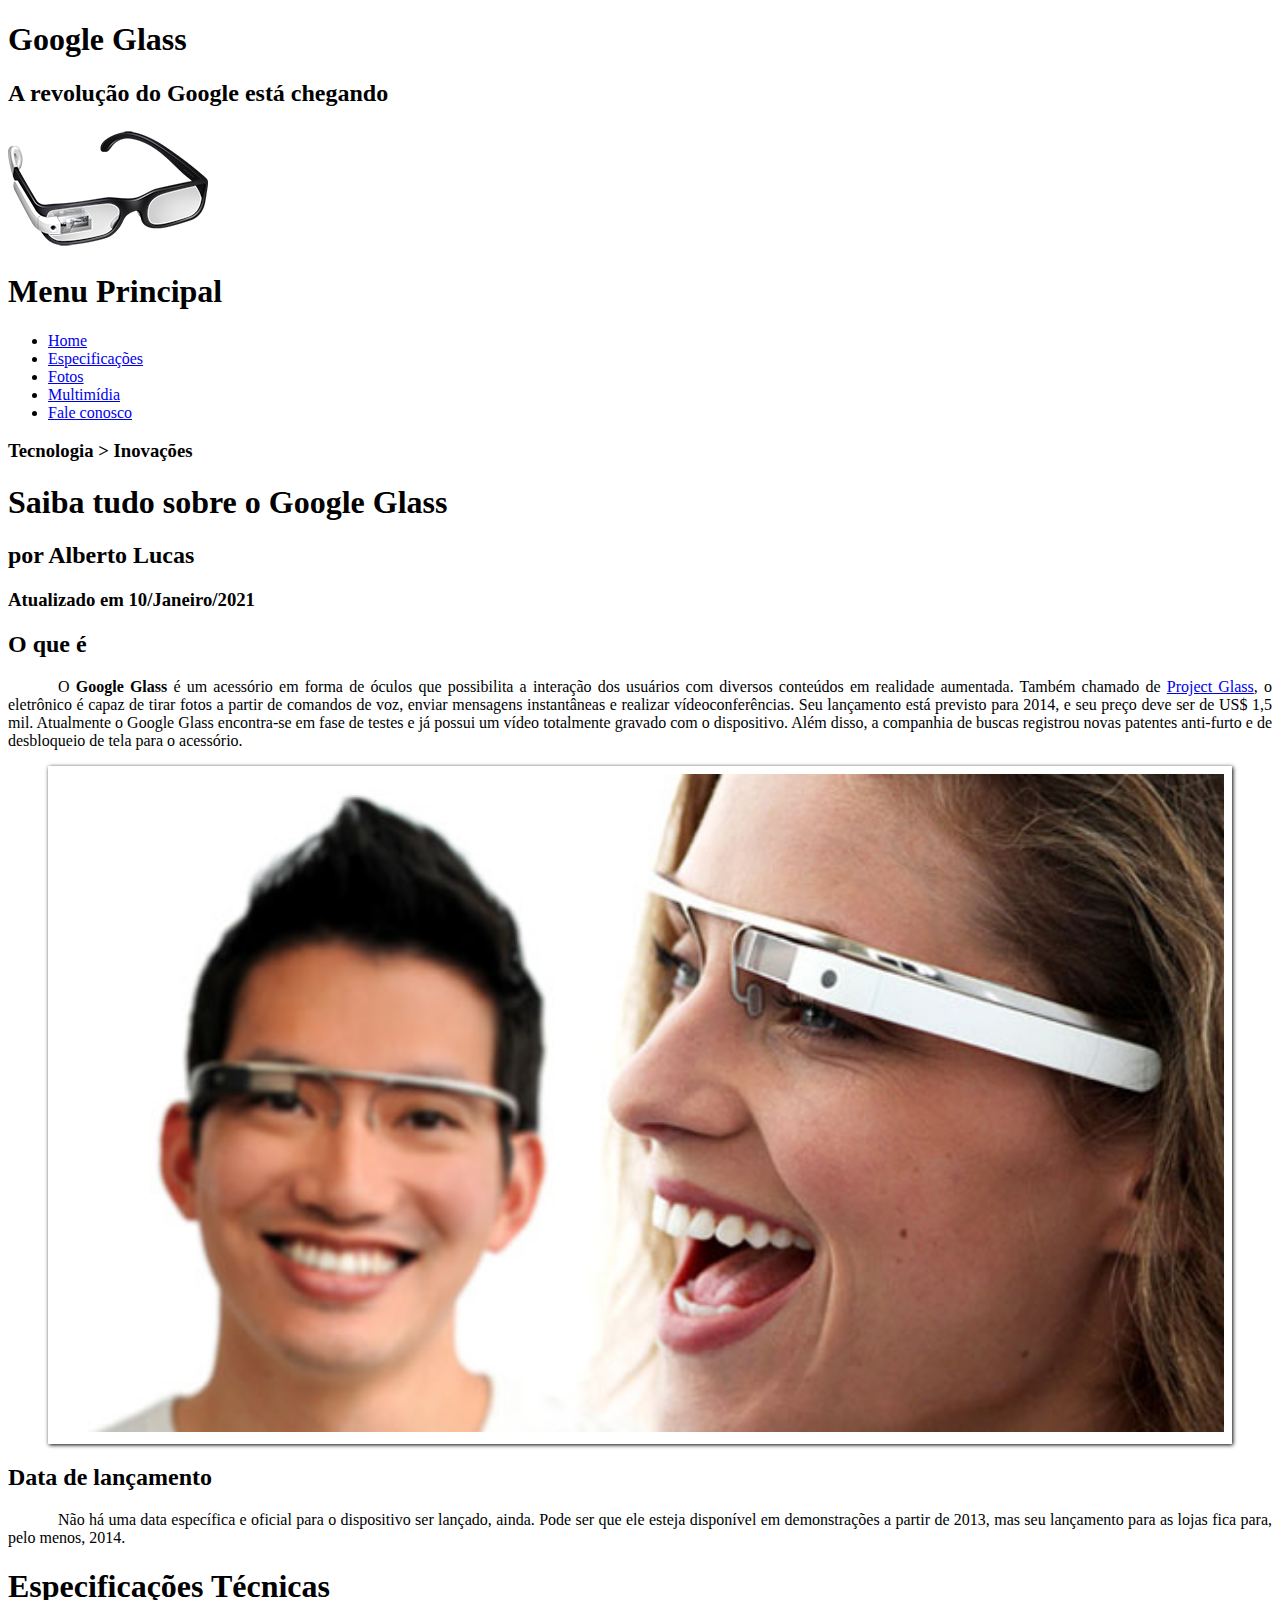
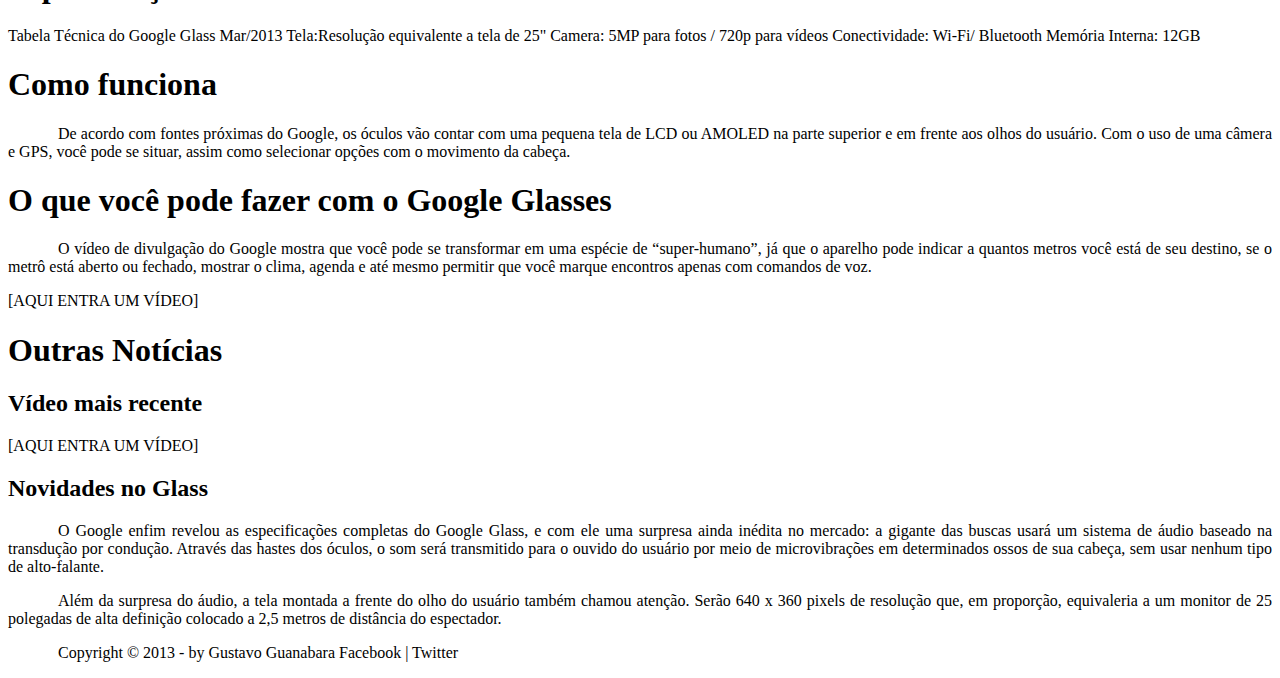
==== Aula05/p1/projeto-glass-html5/index.html @ 163ddc51 "Adicionando referencia externa" ====
<!DOCTYPE html>
<html lang="pt-br">
<head>
    <meta charset="UTF-8">
    <title>Tudo sobre o Google Glass</title>
    <link rel="stylesheet" type="text/css" href="_css/estilo.css">
</head>
<body>
<div id="interface">
<header id="cabecalho">
    <hgroup>
        <h1>Google Glass</h1>
        <h2>A revolução do Google está chegando</h2>
    </hgroup>
    
    <img src="_imagens/glass-oculos-preto-peq.png" alt="Google glass pequeno">
    
    <nav>
        <h1>Menu Principal</h1>
        <ul type="disc">
            <li><a href="index.html">Home</a></li>
            <li><a href="specs.html">Especificações</a></li>
            <li><a href="fotos.html">Fotos</a></li>
            <li><a href="multimidia.html">Multimídia</a></li>
            <li><a href="fale-conosco.html">Fale conosco</a></li>
        </ul>
    </nav>  
</header>
<hgroup>
    
    <h3> Tecnologia > Inovações</h3>
    <h1>Saiba tudo sobre o Google Glass</h1>
    <h2> por Alberto Lucas</h2>
    <h3>Atualizado em 10/Janeiro/2021</h3>
</hgroup>
    

<h2>O que é</h2>
<p> O <b> Google Glass</b> é um acessório em forma de óculos que possibilita a interação dos usuários com diversos conteúdos em realidade aumentada. Também chamado de <a href="https://www.google.com/glass/start/" target="_blank">Project Glass</a>, o eletrônico é capaz de tirar fotos a partir de comandos de voz, enviar mensagens instantâneas e realizar vídeo&shy;con&shy;ferên&shy;cias. Seu lançamento está previsto para 2014, e seu preço deve ser de US$ 1,5 mil. Atualmente o Google Glass encontra-se em fase de testes e já possui um vídeo totalmente gravado com o dispositivo. Além disso, a companhia de buscas registrou novas patentes anti-furto e de desbloqueio de tela para o acessório.</p>

<figure class="foto-legenda">
    <img src="_imagens/glass-quadro-homem-mulher.jpg" alt="Quadro com homem e mulher">
    <figcaption>
        <h3>Google Glass</h3>
        <p>Uma nova maneira de ver o mundo.</p>
    </figcaption>
</figure>

<h2>Data de lançamento</h2>
<p> Não há uma data específica e oficial para o dispositivo ser lançado, ainda. Pode ser que ele esteja disponível em demonstrações a partir de 2013, mas seu lançamento para as lojas fica para, pelo menos, 2014.</p>

<h1>Especificações Técnicas</h1>
Tabela Técnica do Google Glass Mar/2013

Tela:Resolução equivalente a tela de 25"
Camera: 5MP para fotos / 720p para vídeos
Conectividade: Wi-Fi/ Bluetooth
Memória Interna: 12GB

<h1>Como funciona</h1>
<p> De acordo com fontes próximas do Google, os óculos vão contar com uma pequena tela de LCD ou AMOLED na parte superior e em frente aos olhos do usuário. Com o uso de uma câmera e GPS, você pode se situar, assim como selecionar opções com o movimento da cabeça.</p>

<h1>O que você pode fazer com o Google Glasses</h1>
<p> O vídeo de divulgação do Google mostra que você pode se transformar em uma espécie de “super-<wbr/>humano”, já que o aparelho pode indicar a quantos metros você está de seu destino, se o metrô está aberto ou fechado, mostrar o clima, agenda e até mesmo permitir que você marque encontros apenas com comandos de voz.</p>

[AQUI ENTRA UM VÍDEO]

<h1>Outras Notícias</h1>
<h2>Vídeo mais recente</h2>

[AQUI ENTRA UM VÍDEO]

<h2>Novidades no Glass</h2>
<p> O Google enfim revelou as especificações completas do Google Glass, e com ele uma surpresa ainda inédita no mercado: a gigante das buscas usará um sistema de áudio baseado na transdução por condução. Através das hastes dos óculos, o som será transmitido para o ouvido do usuário por meio de microvibrações em determinados ossos de sua cabeça, sem usar nenhum tipo de alto-falante.</p>

<p> Além da surpresa do áudio, a tela montada a frente do olho do usuário também chamou atenção. Serão 640 x 360 pixels de resolução que, em proporção, equivaleria a um monitor de 25 polegadas de alta definição colocado a 2,5 metros de distância do espectador.</p>

<p> Copyright &copy; 2013 - by Gustavo Guanabara
Facebook | Twitter</p>
</div> 
</body>
</html>
---- Aula05/p1/projeto-glass-html5/_css/estilo.css ----
@charset "UTF-8";
body{
    background-color: white;
    color: rgba(0, 0, 0, 1);
}
p{
    text-align: justify;
    text-indent: 50px;
}

/*Formatação de imagens com legendas*/

figure.foto-legenda {
    position: relative;
    border: 8px solid white;
    box-shadow: 1px 1px 4px black;
}
figure.foto-legenda img {
    width: 100%;
    height: 100%;
}

figure.foto-legenda figcaption {
    opacity: 0;
    position: absolute;
    top: 0px;
    background-color: rgba(0, 0, 0,.4);
    color: white;
    width: 100%;
    height: 100%;
    padding: 10px;
    box-sizing: border-box;
    transition: opacity .6s;
}

figure.foto-legenda:hover figcaption {
    opacity: 1;
}
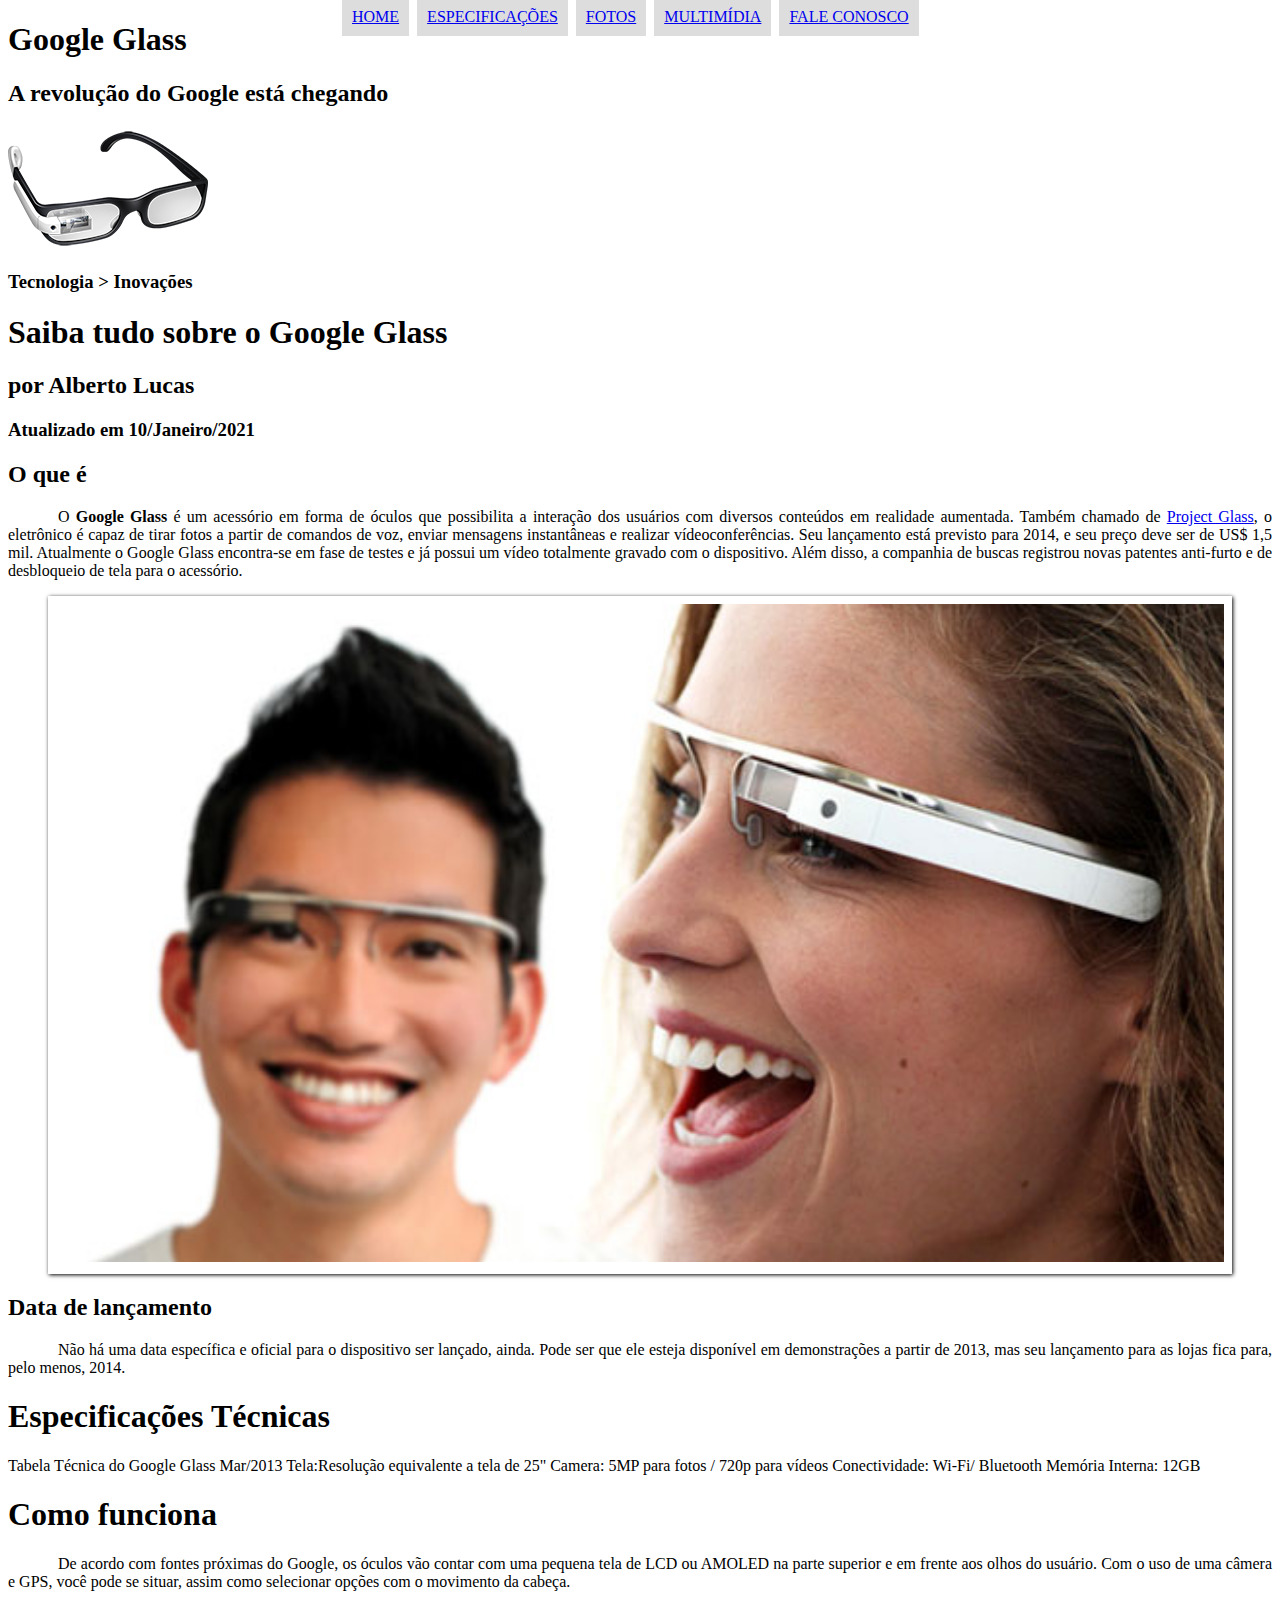
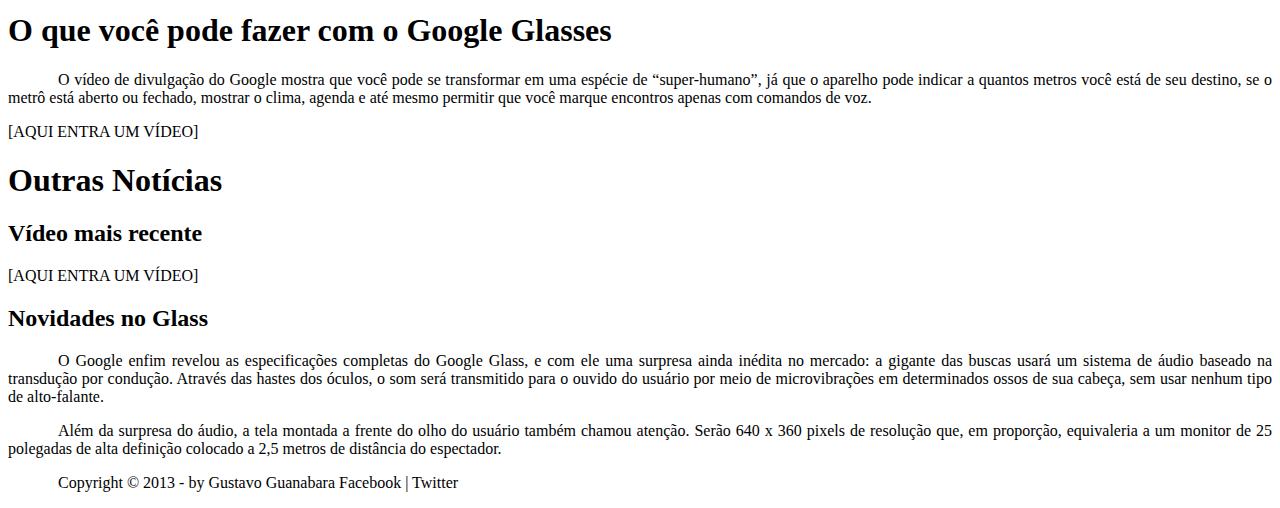
==== commit a963d696: "Melhorando posicionamento do menu" ====
--- a/Aula05/p1/projeto-glass-html5/index.html
+++ b/Aula05/p1/projeto-glass-html5/index.html
@@ -3,7 +3,7 @@
 <head>
     <meta charset="UTF-8">
     <title>Tudo sobre o Google Glass</title>
-    <link rel="stylesheet" type="text/css" href="_css/estilo.css">
+    <link rel="stylesheet" href="_css/estilo.css">
 </head>
 <body>
 <div id="interface">
@@ -15,7 +15,7 @@
     
     <img src="_imagens/glass-oculos-preto-peq.png" alt="Google glass pequeno">
     
-    <nav>
+    <nav id="menu">
         <h1>Menu Principal</h1>
         <ul type="disc">
             <li><a href="index.html">Home</a></li>
--- a/Aula05/p1/projeto-glass-html5/_css/estilo.css
+++ b/Aula05/p1/projeto-glass-html5/_css/estilo.css
@@ -37,3 +37,26 @@
     opacity: 1;
 }
 
+/*Formatação do Menu*/
+
+nav#menu {
+    display: block;
+}
+
+nav#menu ul {
+    list-style: none;
+    text-transform: uppercase;
+    position: absolute;
+    top: -20px;
+    left: 300px;
+}
+nav#menu li {
+    display: inline-block;
+    background-color: #dddddd;
+    padding: 10px;
+    margin: 2px;
+}
+
+nav#menu h1 {
+    display: none;
+}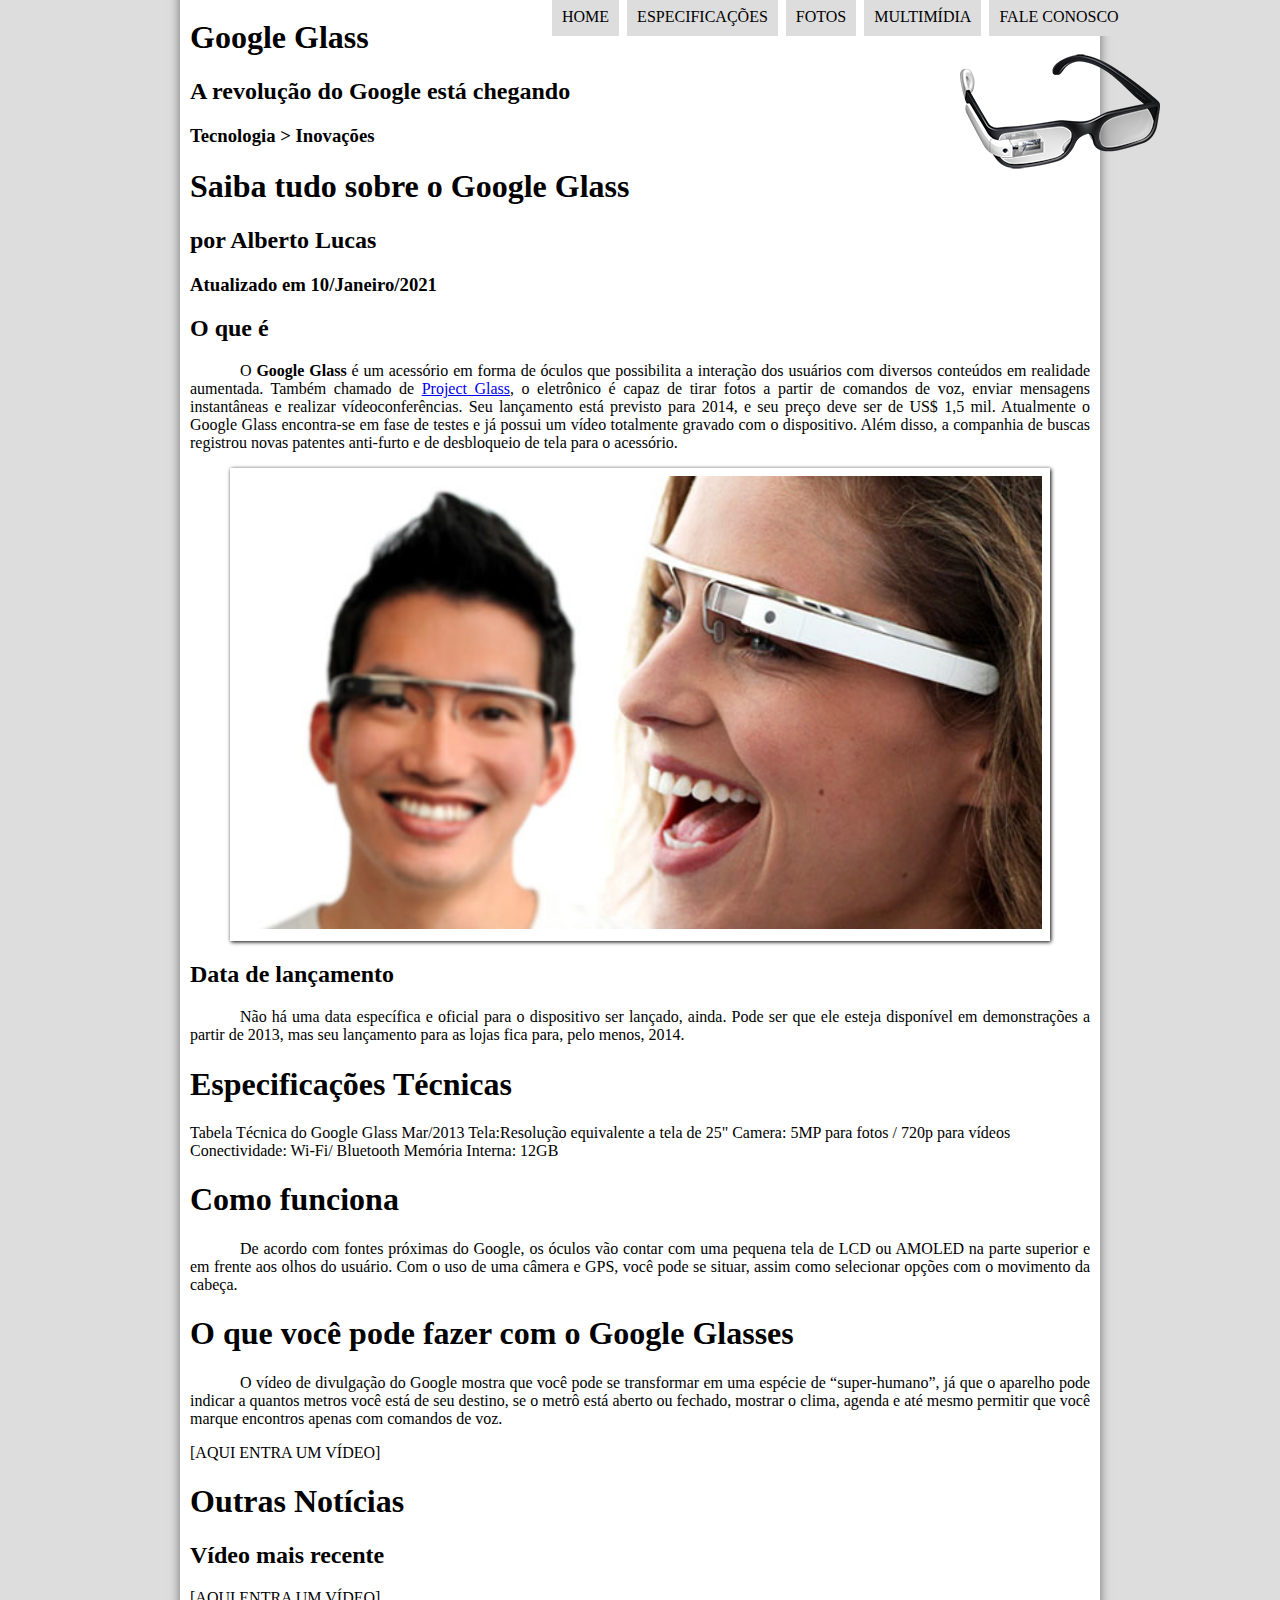
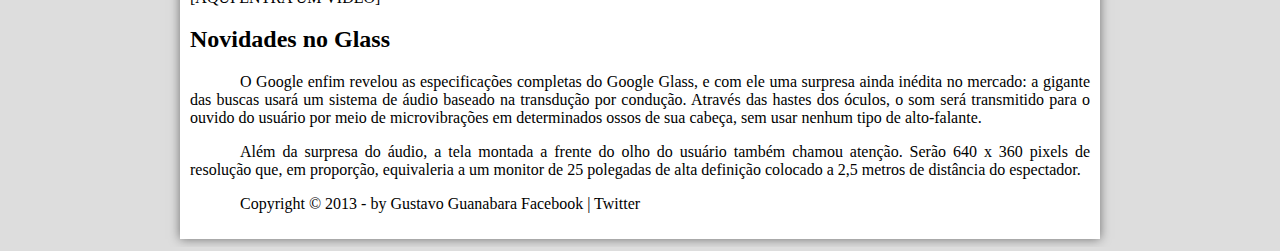
==== commit 1ee725ad: "Adicionando id na imagem" ====
--- a/Aula05/p1/projeto-glass-html5/index.html
+++ b/Aula05/p1/projeto-glass-html5/index.html
@@ -13,7 +13,7 @@
         <h2>A revolução do Google está chegando</h2>
     </hgroup>
     
-    <img src="_imagens/glass-oculos-preto-peq.png" alt="Google glass pequeno">
+    <img id="icone" src="_imagens/glass-oculos-preto-peq.png" alt="Google glass pequeno">
     
     <nav id="menu">
         <h1>Menu Principal</h1>
--- a/Aula05/p1/projeto-glass-html5/_css/estilo.css
+++ b/Aula05/p1/projeto-glass-html5/_css/estilo.css
@@ -1,11 +1,30 @@
 @charset "UTF-8";
 body{
-    background-color: white;
+    background-color: #dddddd;
     color: rgba(0, 0, 0, 1);
 }
+
+div#interface{
+    width: 900px;
+    background-color: #ffffff;
+    margin: -20px auto 0px auto;
+    box-shadow: 0px 0px 10px rgba(0,0,0,.5);
+    padding: 10px;
+}
+
 p{
     text-align: justify;
     text-indent: 50px;
+}
+
+header#cabecalho img#icone {
+    position: absolute;
+    left: 960px;
+    top: 50px;
+}
+
+header#cabecalho{
+
 }
 
 /*Formatação de imagens com legendas*/
@@ -48,15 +67,29 @@
     text-transform: uppercase;
     position: absolute;
     top: -20px;
-    left: 300px;
+    left: 510px;
 }
 nav#menu li {
     display: inline-block;
     background-color: #dddddd;
     padding: 10px;
     margin: 2px;
+    transition: background-color .6s;
+}
+
+nav#menu li:hover {
+    background-color: #606060;
 }
 
 nav#menu h1 {
     display: none;
+}
+
+nav#menu a {
+    color: #000000;
+    text-decoration: none;
+}
+
+nav#menu a:hover {
+    color: #ffffff;
 }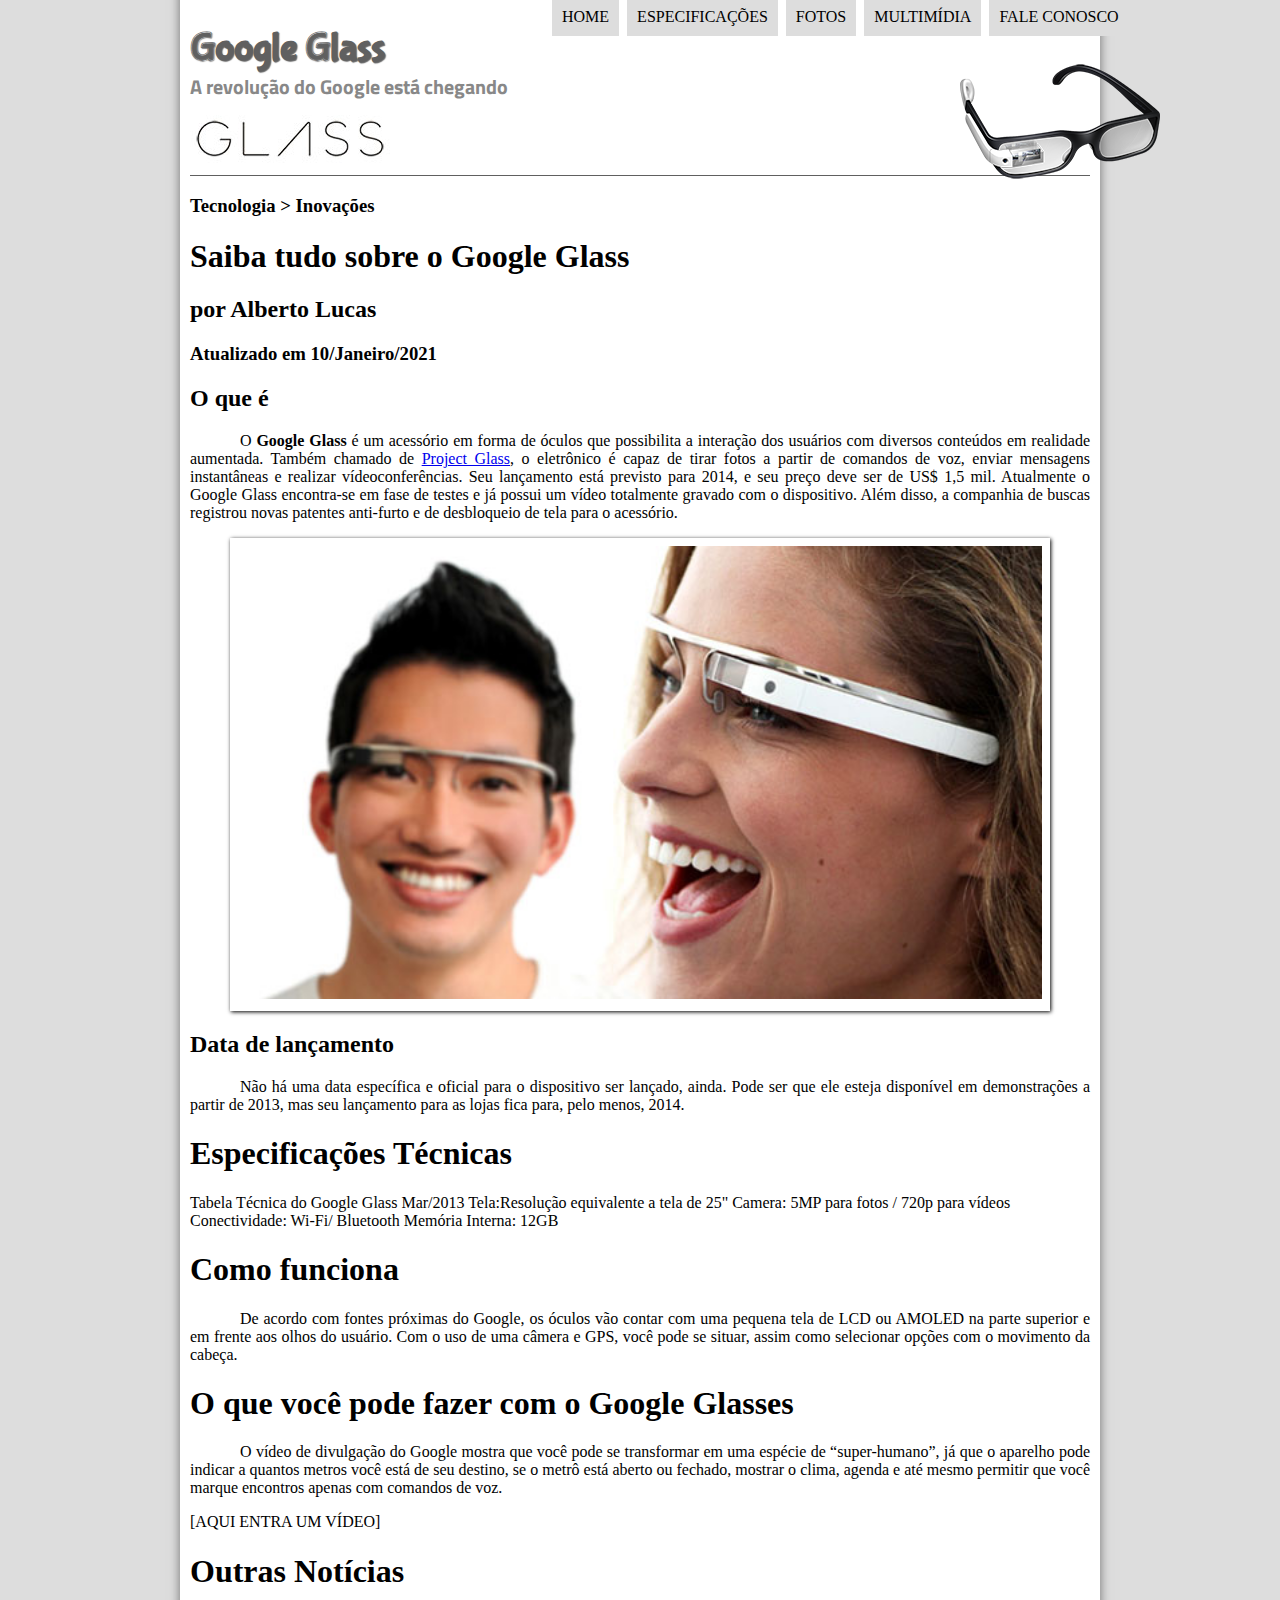
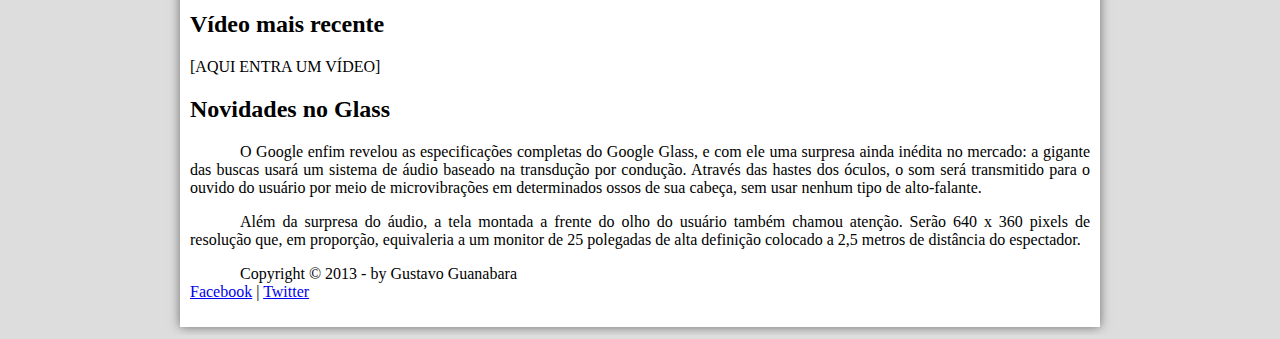
==== commit f0f38012: "Separando seções com Section, Aside e Footer" ====
--- a/Aula05/p1/projeto-glass-html5/index.html
+++ b/Aula05/p1/projeto-glass-html5/index.html
@@ -26,57 +26,64 @@
         </ul>
     </nav>  
 </header>
-<hgroup>
-    
-    <h3> Tecnologia > Inovações</h3>
-    <h1>Saiba tudo sobre o Google Glass</h1>
-    <h2> por Alberto Lucas</h2>
-    <h3>Atualizado em 10/Janeiro/2021</h3>
-</hgroup>
-    
 
-<h2>O que é</h2>
-<p> O <b> Google Glass</b> é um acessório em forma de óculos que possibilita a interação dos usuários com diversos conteúdos em realidade aumentada. Também chamado de <a href="https://www.google.com/glass/start/" target="_blank">Project Glass</a>, o eletrônico é capaz de tirar fotos a partir de comandos de voz, enviar mensagens instantâneas e realizar vídeo&shy;con&shy;ferên&shy;cias. Seu lançamento está previsto para 2014, e seu preço deve ser de US$ 1,5 mil. Atualmente o Google Glass encontra-se em fase de testes e já possui um vídeo totalmente gravado com o dispositivo. Além disso, a companhia de buscas registrou novas patentes anti-furto e de desbloqueio de tela para o acessório.</p>
+<section id="corpo">
+    <hgroup>    
+        <h3> Tecnologia > Inovações</h3>
+        <h1>Saiba tudo sobre o Google Glass</h1>
+        <h2> por Alberto Lucas</h2>
+        <h3>Atualizado em 10/Janeiro/2021</h3>
+    </hgroup>
+        
 
-<figure class="foto-legenda">
-    <img src="_imagens/glass-quadro-homem-mulher.jpg" alt="Quadro com homem e mulher">
-    <figcaption>
-        <h3>Google Glass</h3>
-        <p>Uma nova maneira de ver o mundo.</p>
-    </figcaption>
-</figure>
+    <h2>O que é</h2>
+    <p> O <b> Google Glass</b> é um acessório em forma de óculos que possibilita a interação dos usuários com diversos conteúdos em realidade aumentada. Também chamado de <a href="https://www.google.com/glass/start/" target="_blank">Project Glass</a>, o eletrônico é capaz de tirar fotos a partir de comandos de voz, enviar mensagens instantâneas e realizar vídeo&shy;con&shy;ferên&shy;cias. Seu lançamento está previsto para 2014, e seu preço deve ser de US$ 1,5 mil. Atualmente o Google Glass encontra-se em fase de testes e já possui um vídeo totalmente gravado com o dispositivo. Além disso, a companhia de buscas registrou novas patentes anti-furto e de desbloqueio de tela para o acessório.</p>
 
-<h2>Data de lançamento</h2>
-<p> Não há uma data específica e oficial para o dispositivo ser lançado, ainda. Pode ser que ele esteja disponível em demonstrações a partir de 2013, mas seu lançamento para as lojas fica para, pelo menos, 2014.</p>
+    <figure class="foto-legenda">
+        <img src="_imagens/glass-quadro-homem-mulher.jpg" alt="Quadro com homem e mulher">
+        <figcaption>
+            <h3>Google Glass</h3>
+            <p>Uma nova maneira de ver o mundo.</p>
+        </figcaption>
+    </figure>
 
-<h1>Especificações Técnicas</h1>
-Tabela Técnica do Google Glass Mar/2013
+    <h2>Data de lançamento</h2>
+    <p> Não há uma data específica e oficial para o dispositivo ser lançado, ainda. Pode ser que ele esteja disponível em demonstrações a partir de 2013, mas seu lançamento para as lojas fica para, pelo menos, 2014.</p>
 
-Tela:Resolução equivalente a tela de 25"
-Camera: 5MP para fotos / 720p para vídeos
-Conectividade: Wi-Fi/ Bluetooth
-Memória Interna: 12GB
+    <h1>Especificações Técnicas</h1>
+    Tabela Técnica do Google Glass Mar/2013
 
-<h1>Como funciona</h1>
-<p> De acordo com fontes próximas do Google, os óculos vão contar com uma pequena tela de LCD ou AMOLED na parte superior e em frente aos olhos do usuário. Com o uso de uma câmera e GPS, você pode se situar, assim como selecionar opções com o movimento da cabeça.</p>
+    Tela:Resolução equivalente a tela de 25"
+    Camera: 5MP para fotos / 720p para vídeos
+    Conectividade: Wi-Fi/ Bluetooth
+    Memória Interna: 12GB
 
-<h1>O que você pode fazer com o Google Glasses</h1>
-<p> O vídeo de divulgação do Google mostra que você pode se transformar em uma espécie de “super-<wbr/>humano”, já que o aparelho pode indicar a quantos metros você está de seu destino, se o metrô está aberto ou fechado, mostrar o clima, agenda e até mesmo permitir que você marque encontros apenas com comandos de voz.</p>
+    <h1>Como funciona</h1>
+    <p> De acordo com fontes próximas do Google, os óculos vão contar com uma pequena tela de LCD ou AMOLED na parte superior e em frente aos olhos do usuário. Com o uso de uma câmera e GPS, você pode se situar, assim como selecionar opções com o movimento da cabeça.</p>
 
-[AQUI ENTRA UM VÍDEO]
+    <h1>O que você pode fazer com o Google Glasses</h1>
+    <p> O vídeo de divulgação do Google mostra que você pode se transformar em uma espécie de “super-<wbr/>humano”, já que o aparelho pode indicar a quantos metros você está de seu destino, se o metrô está aberto ou fechado, mostrar o clima, agenda e até mesmo permitir que você marque encontros apenas com comandos de voz.</p>
 
-<h1>Outras Notícias</h1>
-<h2>Vídeo mais recente</h2>
+    [AQUI ENTRA UM VÍDEO]
 
-[AQUI ENTRA UM VÍDEO]
+</section>
+<aside id="lateral">
+    <h1>Outras Notícias</h1>
+    <h2>Vídeo mais recente</h2>
 
-<h2>Novidades no Glass</h2>
-<p> O Google enfim revelou as especificações completas do Google Glass, e com ele uma surpresa ainda inédita no mercado: a gigante das buscas usará um sistema de áudio baseado na transdução por condução. Através das hastes dos óculos, o som será transmitido para o ouvido do usuário por meio de microvibrações em determinados ossos de sua cabeça, sem usar nenhum tipo de alto-falante.</p>
+    [AQUI ENTRA UM VÍDEO]
 
-<p> Além da surpresa do áudio, a tela montada a frente do olho do usuário também chamou atenção. Serão 640 x 360 pixels de resolução que, em proporção, equivaleria a um monitor de 25 polegadas de alta definição colocado a 2,5 metros de distância do espectador.</p>
+    <h2>Novidades no Glass</h2>
+    <p> O Google enfim revelou as especificações completas do Google Glass, e com ele uma surpresa ainda inédita no mercado: a gigante das buscas usará um sistema de áudio baseado na transdução por condução. Através das hastes dos óculos, o som será transmitido para o ouvido do usuário por meio de microvibrações em determinados ossos de sua cabeça, sem usar nenhum tipo de alto-falante.</p>
 
-<p> Copyright &copy; 2013 - by Gustavo Guanabara
-Facebook | Twitter</p>
+    <p> Além da surpresa do áudio, a tela montada a frente do olho do usuário também chamou atenção. Serão 640 x 360 pixels de resolução que, em proporção, equivaleria a um monitor de 25 polegadas de alta definição colocado a 2,5 metros de distância do espectador.</p>
+</aside>
+<footer id="rodape">
+    <p> Copyright &copy; 2013 - by Gustavo Guanabara <br/>
+        <a href="http://facebook.com/cursoemvideo" target="_blank">Facebook</a> | 
+        <a href="http://twitter.com/cursoemvideo" target="_blank">Twitter</a>
+    </p>
+</footer>
 </div> 
 </body>
 </html>--- a/Aula05/p1/projeto-glass-html5/_css/estilo.css
+++ b/Aula05/p1/projeto-glass-html5/_css/estilo.css
@@ -1,4 +1,10 @@
 @charset "UTF-8";
+@import url('https://fonts.googleapis.com/css2?family=Titillium+Web&display=swap');
+@font-face{
+    font-family: 'FonteLogo';
+    src: url("../_fonts/bubblegum-sans-regular.otf");
+}
+
 body{
     background-color: #dddddd;
     color: rgba(0, 0, 0, 1);
@@ -20,11 +26,30 @@
 header#cabecalho img#icone {
     position: absolute;
     left: 960px;
-    top: 50px;
+    top: 60px;
 }
 
 header#cabecalho{
+    border-bottom: 1px #606060 solid;
+    height: 150px;
+    background: url("../_imagens/glass-logo-peq.jpg") no-repeat 0px 90px;
+}
 
+header#cabecalho h1 {
+    font-family: 'FonteLogo', sans-serif;
+    font-size: 30pt;
+    color: #606060;
+    text-shadow: 1px 1px 1px rgba(0, 0, 0, .6);
+    padding: 0px;
+    margin-bottom: 0px;
+}
+
+header#cabecalho h2 {
+    font-family: 'Titillium Web', sans-serif;
+    color: #888888;
+    font-size: 15pt;
+    padding: 0px;
+    margin-top: 0px;
 }
 
 /*Formatação de imagens com legendas*/
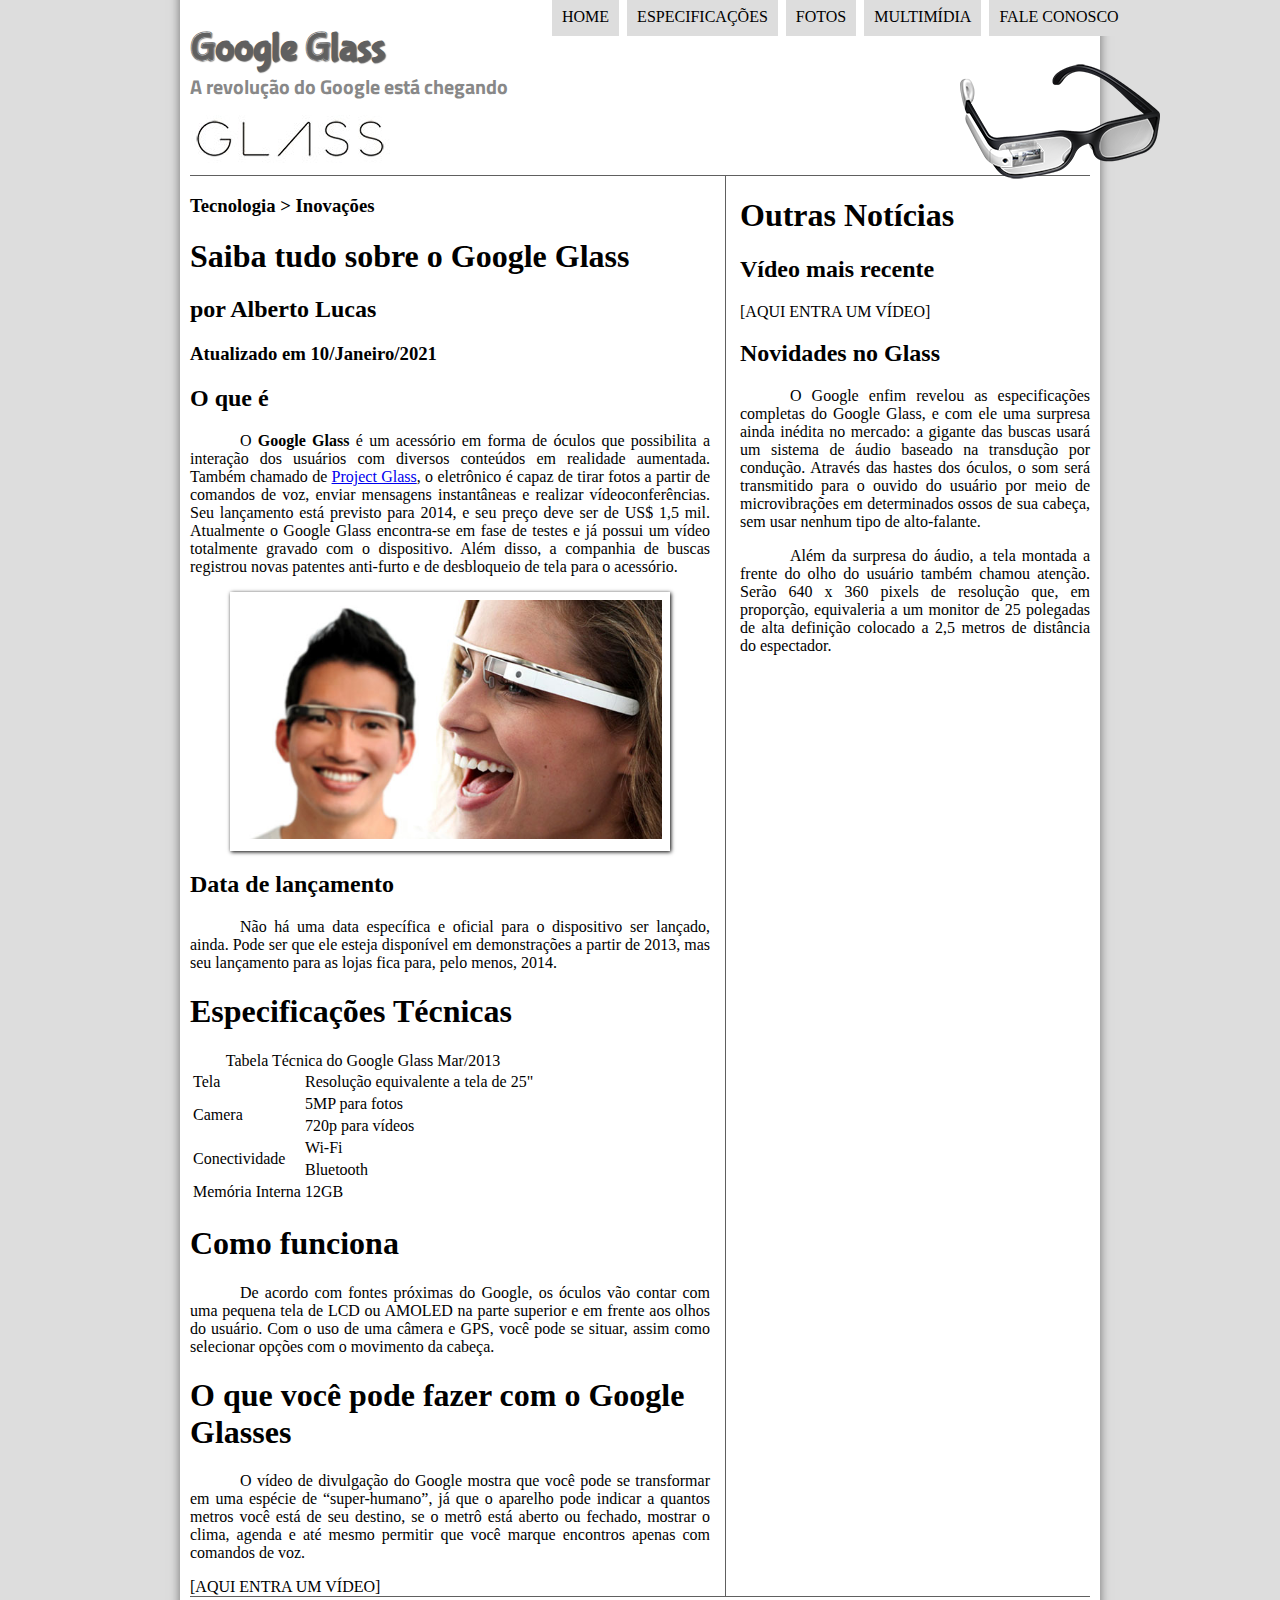
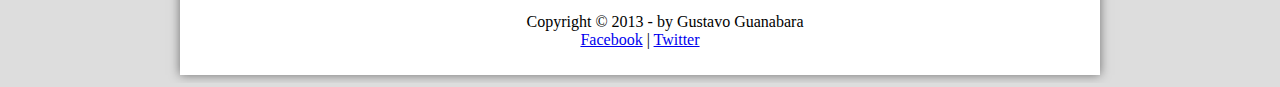
==== commit 55e2032f: "Adicionando tabela ao index" ====
--- a/Aula05/p1/projeto-glass-html5/index.html
+++ b/Aula05/p1/projeto-glass-html5/index.html
@@ -51,12 +51,16 @@
     <p> Não há uma data específica e oficial para o dispositivo ser lançado, ainda. Pode ser que ele esteja disponível em demonstrações a partir de 2013, mas seu lançamento para as lojas fica para, pelo menos, 2014.</p>
 
     <h1>Especificações Técnicas</h1>
-    Tabela Técnica do Google Glass Mar/2013
+    <table id="tabelaspec">
+        <caption>Tabela Técnica do Google Glass Mar/2013</caption>
 
-    Tela:Resolução equivalente a tela de 25"
-    Camera: 5MP para fotos / 720p para vídeos
-    Conectividade: Wi-Fi/ Bluetooth
-    Memória Interna: 12GB
+        <tr><td>Tela</td><td>Resolução equivalente a tela de 25"</td></tr>
+        <tr><td rowspan="2">Camera</td><td>5MP para fotos</td></tr>
+            <tr><td>720p para vídeos</td></tr>
+        <tr><td rowspan="2">Conectividade</td> <td>Wi-Fi</td></tr>
+            <tr><td>Bluetooth</td></tr>
+        <tr><td>Memória Interna</td> <td>12GB</td></tr>
+    </table>
 
     <h1>Como funciona</h1>
     <p> De acordo com fontes próximas do Google, os óculos vão contar com uma pequena tela de LCD ou AMOLED na parte superior e em frente aos olhos do usuário. Com o uso de uma câmera e GPS, você pode se situar, assim como selecionar opções com o movimento da cabeça.</p>
--- a/Aula05/p1/projeto-glass-html5/_css/estilo.css
+++ b/Aula05/p1/projeto-glass-html5/_css/estilo.css
@@ -117,4 +117,26 @@
 
 nav#menu a:hover {
     color: #ffffff;
+}
+
+section#corpo {
+    display: block;
+    width: 520px;
+    float: left;
+    border-right: 1px solid #606060;
+    padding-right: 15px;
+}
+
+aside#lateral {
+    display: block;
+    width: 350px;
+    float: right;
+}
+
+footer#rodape{
+    clear: both;
+    border-top: 1px solid #606060;
+}
+footer#rodape p {
+    text-align: center;
 }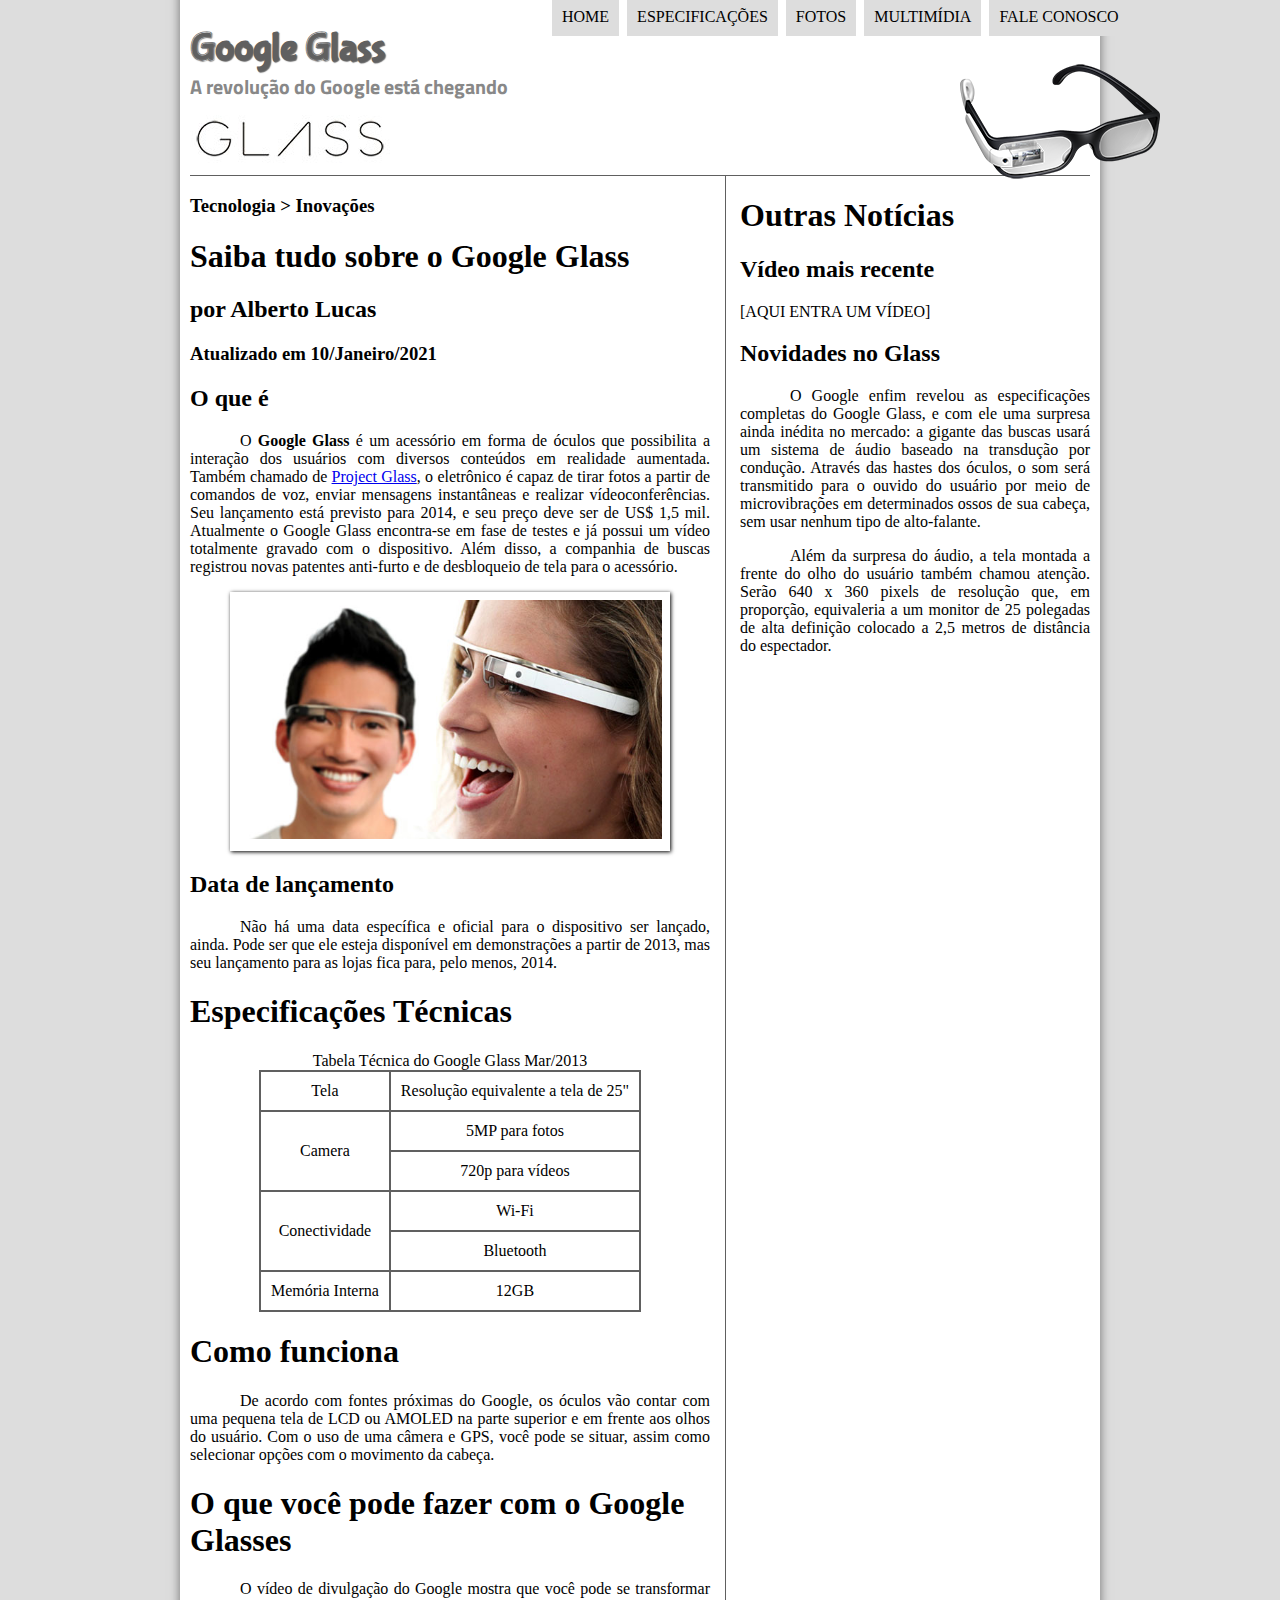
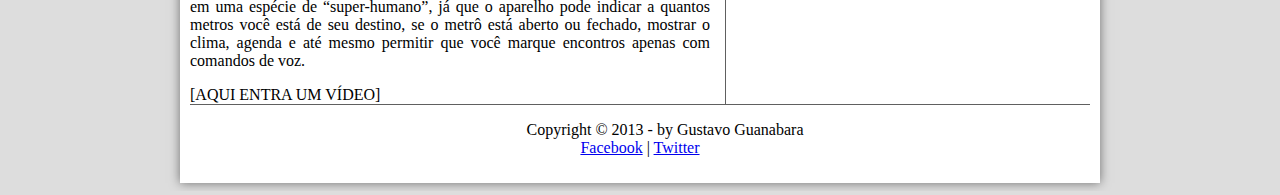
==== commit 1fe9d7ae: "Inserção de classes e span na tabela" ====
--- a/Aula05/p1/projeto-glass-html5/index.html
+++ b/Aula05/p1/projeto-glass-html5/index.html
@@ -52,14 +52,14 @@
 
     <h1>Especificações Técnicas</h1>
     <table id="tabelaspec">
-        <caption>Tabela Técnica do Google Glass Mar/2013</caption>
+        <caption>Tabela Técnica do Google Glass <span>Mar/2013</span></caption>
 
-        <tr><td>Tela</td><td>Resolução equivalente a tela de 25"</td></tr>
-        <tr><td rowspan="2">Camera</td><td>5MP para fotos</td></tr>
-            <tr><td>720p para vídeos</td></tr>
-        <tr><td rowspan="2">Conectividade</td> <td>Wi-Fi</td></tr>
-            <tr><td>Bluetooth</td></tr>
-        <tr><td>Memória Interna</td> <td>12GB</td></tr>
+        <tr><td class="ce">Tela</td><td class="cd">Resolução equivalente a tela de 25"</td></tr>
+        <tr><td rowspan="2" class="ce">Camera</td><td class="cd">5MP para fotos</td></tr>
+            <tr><td class="cd">720p para vídeos</td></tr>
+        <tr><td rowspan="2" class="ce">Conectividade</td> <td class="cd">Wi-Fi</td></tr>
+            <tr><td class="cd">Bluetooth</td></tr>
+        <tr><td class="ce">Memória Interna</td> <td class="cd">12GB</td></tr>
     </table>
 
     <h1>Como funciona</h1>
--- a/Aula05/p1/projeto-glass-html5/_css/estilo.css
+++ b/Aula05/p1/projeto-glass-html5/_css/estilo.css
@@ -127,6 +127,20 @@
     padding-right: 15px;
 }
 
+table#tabelaspec {
+    border: 1px solid #606060;
+    border-spacing: 0px;
+    margin-left: auto;
+    margin-right: auto;
+}
+
+table#tabelaspec td{
+    border: 1px solid #606060;
+    padding: 10px;
+    text-align: center;
+    vertical-align: middle;    
+}
+
 aside#lateral {
     display: block;
     width: 350px;
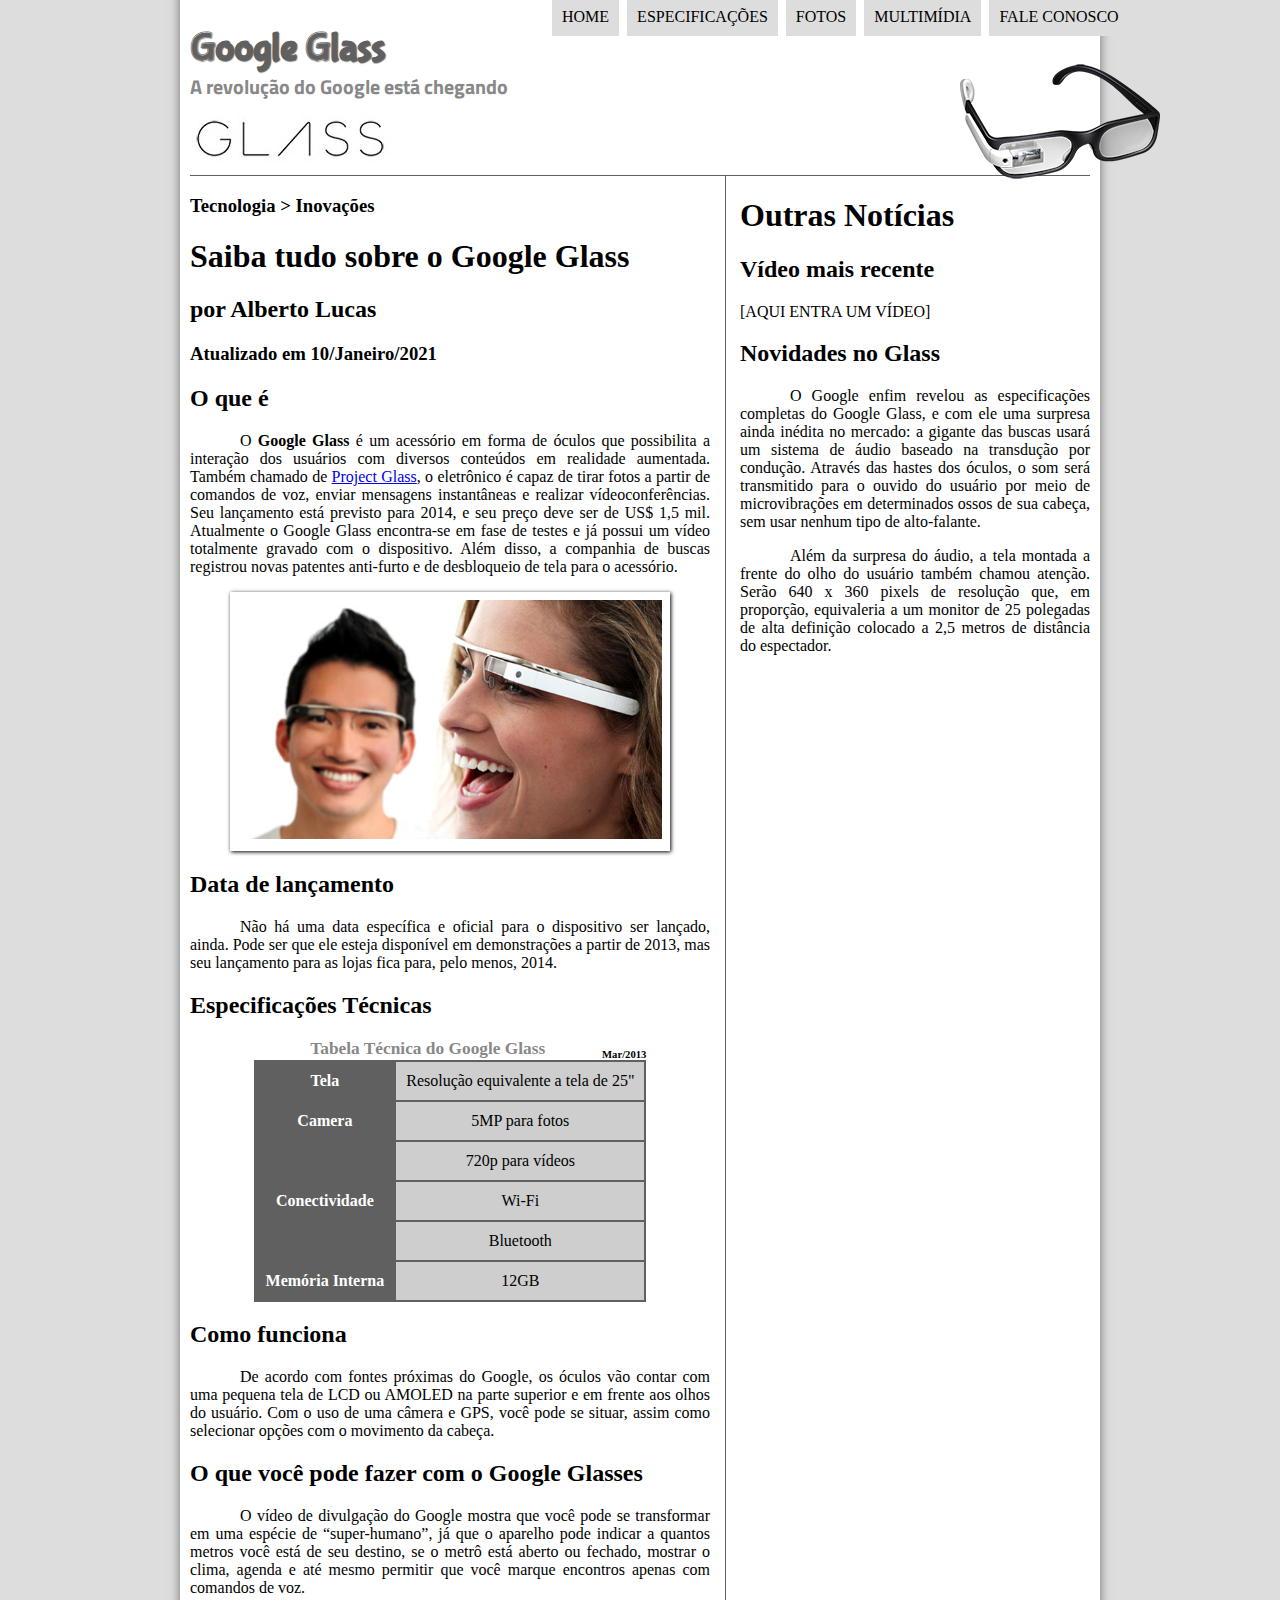
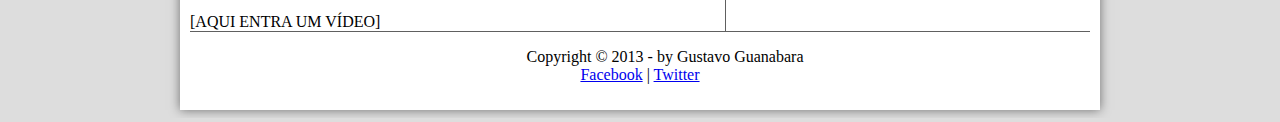
==== commit e7ddee41: "Adicionando article" ====
--- a/Aula05/p1/projeto-glass-html5/index.html
+++ b/Aula05/p1/projeto-glass-html5/index.html
@@ -28,48 +28,50 @@
 </header>
 
 <section id="corpo">
-    <hgroup>    
-        <h3> Tecnologia > Inovações</h3>
-        <h1>Saiba tudo sobre o Google Glass</h1>
-        <h2> por Alberto Lucas</h2>
-        <h3>Atualizado em 10/Janeiro/2021</h3>
-    </hgroup>
-        
+    <article id="noticia-principal">
+        <header id="cabecalho-artigo">
+            <hgroup>    
+                <h3> Tecnologia > Inovações</h3>
+                <h1>Saiba tudo sobre o Google Glass</h1>
+                <h2> por Alberto Lucas</h2>
+                <h3 class="direita">Atualizado em 10/Janeiro/2021</h3>
+            </hgroup>
+        </header>    
 
-    <h2>O que é</h2>
-    <p> O <b> Google Glass</b> é um acessório em forma de óculos que possibilita a interação dos usuários com diversos conteúdos em realidade aumentada. Também chamado de <a href="https://www.google.com/glass/start/" target="_blank">Project Glass</a>, o eletrônico é capaz de tirar fotos a partir de comandos de voz, enviar mensagens instantâneas e realizar vídeo&shy;con&shy;ferên&shy;cias. Seu lançamento está previsto para 2014, e seu preço deve ser de US$ 1,5 mil. Atualmente o Google Glass encontra-se em fase de testes e já possui um vídeo totalmente gravado com o dispositivo. Além disso, a companhia de buscas registrou novas patentes anti-furto e de desbloqueio de tela para o acessório.</p>
+        <h2>O que é</h2>
+        <p> O <b> Google Glass</b> é um acessório em forma de óculos que possibilita a interação dos usuários com diversos conteúdos em realidade aumentada. Também chamado de <a href="https://www.google.com/glass/start/" target="_blank">Project Glass</a>, o eletrônico é capaz de tirar fotos a partir de comandos de voz, enviar mensagens instantâneas e realizar vídeo&shy;con&shy;ferên&shy;cias. Seu lançamento está previsto para 2014, e seu preço deve ser de US$ 1,5 mil. Atualmente o Google Glass encontra-se em fase de testes e já possui um vídeo totalmente gravado com o dispositivo. Além disso, a companhia de buscas registrou novas patentes anti-furto e de desbloqueio de tela para o acessório.</p>
 
-    <figure class="foto-legenda">
-        <img src="_imagens/glass-quadro-homem-mulher.jpg" alt="Quadro com homem e mulher">
-        <figcaption>
-            <h3>Google Glass</h3>
-            <p>Uma nova maneira de ver o mundo.</p>
-        </figcaption>
-    </figure>
+        <figure class="foto-legenda">
+            <img src="_imagens/glass-quadro-homem-mulher.jpg" alt="Quadro com homem e mulher">
+            <figcaption>
+                <h3>Google Glass</h3>
+                <p>Uma nova maneira de ver o mundo.</p>
+            </figcaption>
+        </figure>
 
-    <h2>Data de lançamento</h2>
-    <p> Não há uma data específica e oficial para o dispositivo ser lançado, ainda. Pode ser que ele esteja disponível em demonstrações a partir de 2013, mas seu lançamento para as lojas fica para, pelo menos, 2014.</p>
+        <h2>Data de lançamento</h2>
+        <p> Não há uma data específica e oficial para o dispositivo ser lançado, ainda. Pode ser que ele esteja disponível em demonstrações a partir de 2013, mas seu lançamento para as lojas fica para, pelo menos, 2014.</p>
 
-    <h1>Especificações Técnicas</h1>
-    <table id="tabelaspec">
-        <caption>Tabela Técnica do Google Glass <span>Mar/2013</span></caption>
+        <h2>Especificações Técnicas</h2>
+        <table id="tabelaspec">
+            <caption>Tabela Técnica do Google Glass <span>Mar/2013</span></caption>
 
-        <tr><td class="ce">Tela</td><td class="cd">Resolução equivalente a tela de 25"</td></tr>
-        <tr><td rowspan="2" class="ce">Camera</td><td class="cd">5MP para fotos</td></tr>
-            <tr><td class="cd">720p para vídeos</td></tr>
-        <tr><td rowspan="2" class="ce">Conectividade</td> <td class="cd">Wi-Fi</td></tr>
-            <tr><td class="cd">Bluetooth</td></tr>
-        <tr><td class="ce">Memória Interna</td> <td class="cd">12GB</td></tr>
-    </table>
+            <tr><td class="ce">Tela</td><td class="cd">Resolução equivalente a tela de 25"</td></tr>
+            <tr><td rowspan="2" class="ce">Camera</td><td class="cd">5MP para fotos</td></tr>
+                <tr><td class="cd">720p para vídeos</td></tr>
+            <tr><td rowspan="2" class="ce">Conectividade</td> <td class="cd">Wi-Fi</td></tr>
+                <tr><td class="cd">Bluetooth</td></tr>
+            <tr><td class="ce">Memória Interna</td> <td class="cd">12GB</td></tr>
+        </table>
 
-    <h1>Como funciona</h1>
-    <p> De acordo com fontes próximas do Google, os óculos vão contar com uma pequena tela de LCD ou AMOLED na parte superior e em frente aos olhos do usuário. Com o uso de uma câmera e GPS, você pode se situar, assim como selecionar opções com o movimento da cabeça.</p>
+        <h2>Como funciona</h2>
+        <p> De acordo com fontes próximas do Google, os óculos vão contar com uma pequena tela de LCD ou AMOLED na parte superior e em frente aos olhos do usuário. Com o uso de uma câmera e GPS, você pode se situar, assim como selecionar opções com o movimento da cabeça.</p>
 
-    <h1>O que você pode fazer com o Google Glasses</h1>
-    <p> O vídeo de divulgação do Google mostra que você pode se transformar em uma espécie de “super-<wbr/>humano”, já que o aparelho pode indicar a quantos metros você está de seu destino, se o metrô está aberto ou fechado, mostrar o clima, agenda e até mesmo permitir que você marque encontros apenas com comandos de voz.</p>
+        <h2>O que você pode fazer com o Google Glasses</h2>
+        <p> O vídeo de divulgação do Google mostra que você pode se transformar em uma espécie de “super-<wbr/>humano”, já que o aparelho pode indicar a quantos metros você está de seu destino, se o metrô está aberto ou fechado, mostrar o clima, agenda e até mesmo permitir que você marque encontros apenas com comandos de voz.</p>
 
-    [AQUI ENTRA UM VÍDEO]
-
+        [AQUI ENTRA UM VÍDEO]
+    </article>
 </section>
 <aside id="lateral">
     <h1>Outras Notícias</h1>
--- a/Aula05/p1/projeto-glass-html5/_css/estilo.css
+++ b/Aula05/p1/projeto-glass-html5/_css/estilo.css
@@ -141,6 +141,31 @@
     vertical-align: middle;    
 }
 
+table#tabelaspec td.ce {
+    color: #ffffff;
+    background: #606060;
+    vertical-align: top;
+    font-weight: bold;
+}
+
+table#tabelaspec td.cd {
+    background: #cecece;
+}
+
+table#tabelaspec caption {
+    color: #888888;
+    font-size: 13pt;
+    font-weight: bolder;
+}
+
+table#tabelaspec caption span {
+    display: block;
+    float: right;
+    color: #000000;
+    font-size: 8pt;
+    margin-top: 10px;
+}
+
 aside#lateral {
     display: block;
     width: 350px;
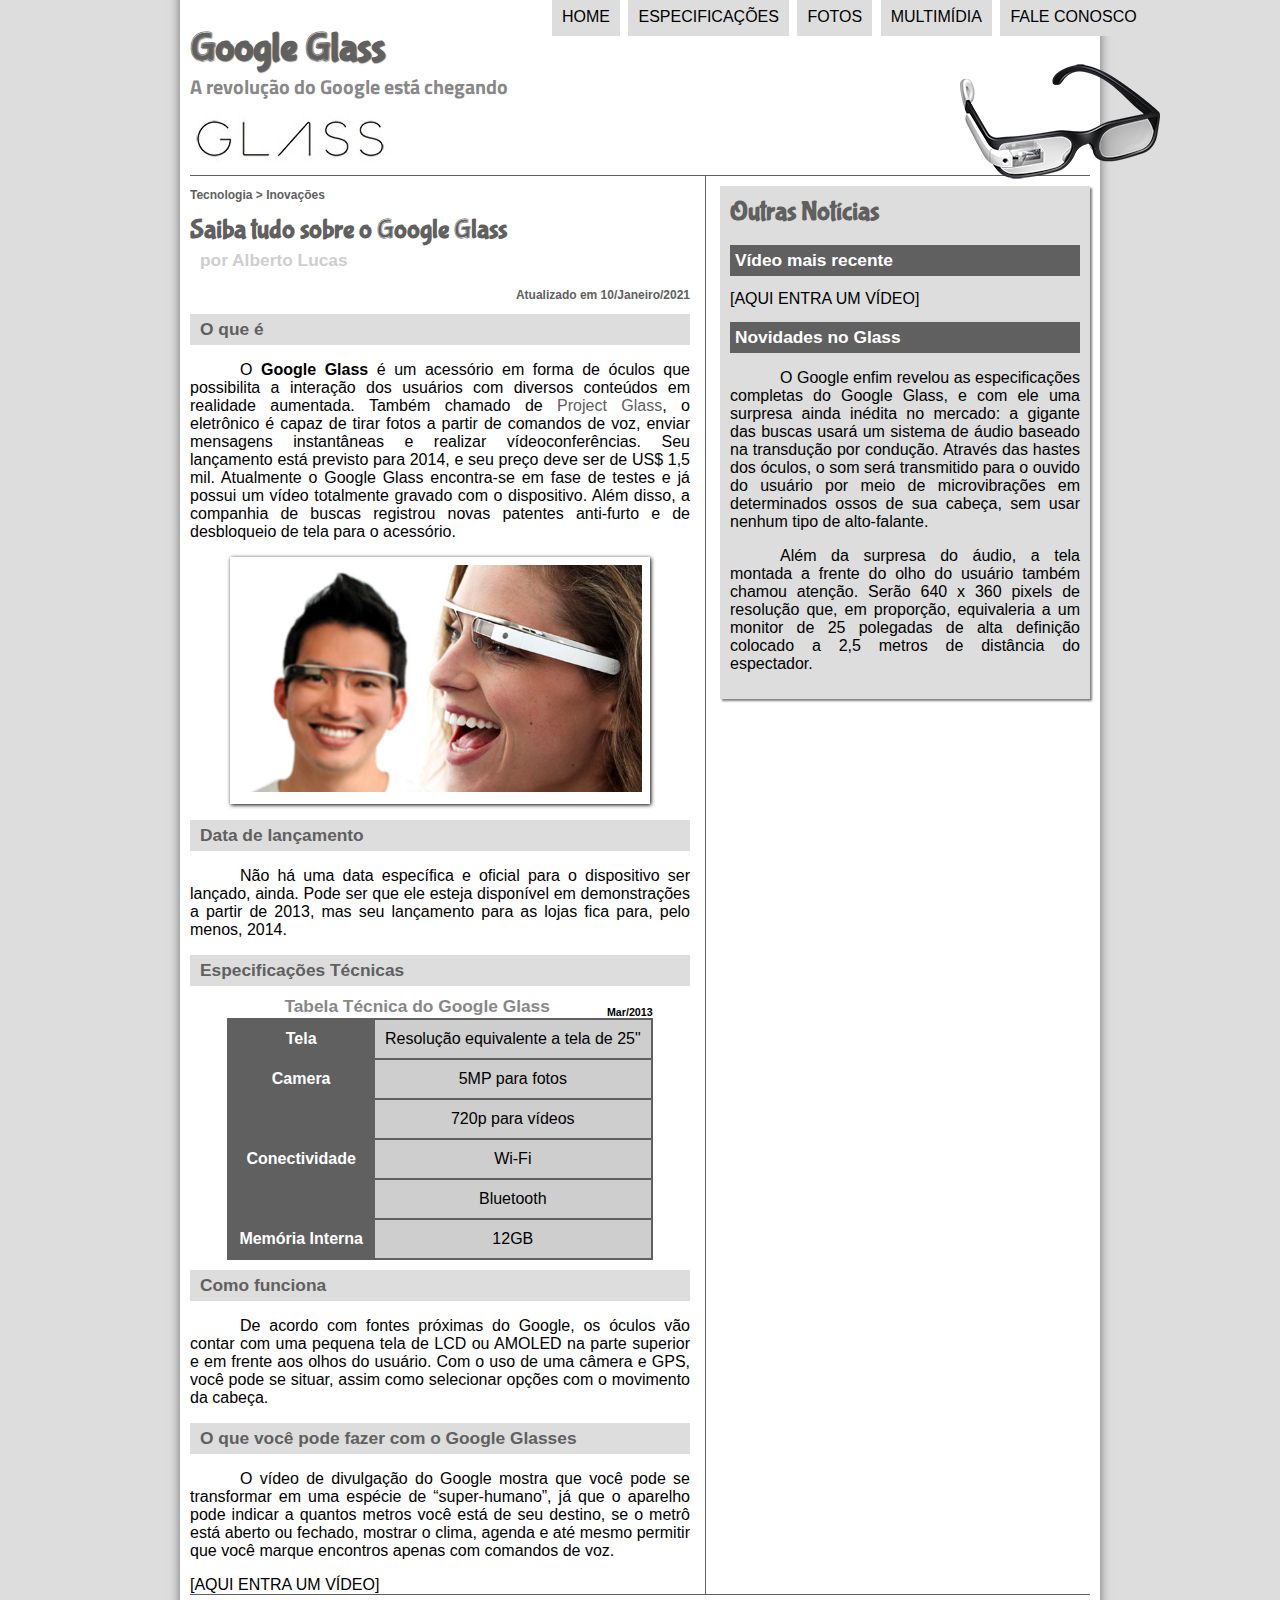
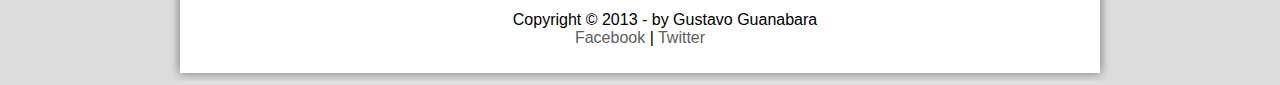
==== commit 24b1ba8d: "Adicionando hover no menu" ====
--- a/Aula05/p1/projeto-glass-html5/index.html
+++ b/Aula05/p1/projeto-glass-html5/index.html
@@ -5,6 +5,7 @@
     <title>Tudo sobre o Google Glass</title>
     <link rel="stylesheet" href="_css/estilo.css">
 </head>
+<script src="_javascript/funcoes.js"></script>
 <body>
 <div id="interface">
 <header id="cabecalho">
@@ -18,11 +19,11 @@
     <nav id="menu">
         <h1>Menu Principal</h1>
         <ul type="disc">
-            <li><a href="index.html">Home</a></li>
-            <li><a href="specs.html">Especificações</a></li>
-            <li><a href="fotos.html">Fotos</a></li>
-            <li><a href="multimidia.html">Multimídia</a></li>
-            <li><a href="fale-conosco.html">Fale conosco</a></li>
+            <li onmouseover="mudaFoto('_imagens/home.png')" onmouseout="mudaFoto('_imagens/glass-oculos-preto-peq.png')"><a href="index.html">Home</a></li>
+            <li onmouseover="mudaFoto('_imagens/especificacoes.png')" onmouseout="mudaFoto('_imagens/glass-oculos-preto-peq.png')"><a href="specs.html">Especificações</a></li>
+            <li onmouseover="mudaFoto('_imagens/fotos.png')" onmouseout="mudaFoto('_imagens/glass-oculos-preto-peq.png')"><a href="fotos.html">Fotos</a></li>
+            <li onmouseover="mudaFoto('_imagens/multimidia.png')" onmouseout="mudaFoto('_imagens/glass-oculos-preto-peq.png')"><a href="multimidia.html">Multimídia</a></li>
+            <li onmouseover="mudaFoto('_imagens/contato.png')" onmouseout="mudaFoto('_imagens/glass-oculos-preto-peq.png')"><a href="fale-conosco.html">Fale conosco</a></li>
         </ul>
     </nav>  
 </header>
--- a/Aula05/p1/projeto-glass-html5/_css/estilo.css
+++ b/Aula05/p1/projeto-glass-html5/_css/estilo.css
@@ -6,6 +6,7 @@
 }
 
 body{
+    font-family: Arial, sans-serif;
     background-color: #dddddd;
     color: rgba(0, 0, 0, 1);
 }
@@ -21,6 +22,15 @@
 p{
     text-align: justify;
     text-indent: 50px;
+}
+
+a {
+    color: #606060;
+    text-decoration: none;
+}
+
+a:hover{
+    text-decoration: underline;
 }
 
 header#cabecalho img#icone {
@@ -121,10 +131,43 @@
 
 section#corpo {
     display: block;
-    width: 520px;
+    width: 500px;
     float: left;
     border-right: 1px solid #606060;
     padding-right: 15px;
+}
+
+article#noticia-principal h2 {
+    font-size: 13pt;
+    color: #606060;
+    background: #dddddd;
+    padding: 5px 0px 5px 10px;
+    margin: 10px 0px 10px 0px;
+
+}
+
+header#cabecalho-artigo h1{
+    font-family: 'FonteLogo', sans-serif;
+    font-size: 20pt;
+    color: #606060;
+    margin-bottom: 0px;
+    margin-top: 0px;
+}
+
+.direita {
+    text-align: right;
+}
+
+header#cabecalho-artigo h2{
+    font-size: 13pt;
+    color: #cecece;
+    background-color: #ffffff;
+    margin: 0px;
+}
+
+header#cabecalho-artigo h3{
+    font-size: 12px;
+    color: #606060;
 }
 
 table#tabelaspec {
@@ -170,6 +213,24 @@
     display: block;
     width: 350px;
     float: right;
+    background-color: #dddddd;
+    padding: 10px;
+    margin-top: 10px;
+    box-shadow: 2px 2px 2px rgba(0, 0, 0, .5);
+}
+
+aside#lateral h1 {
+    font-family: 'FonteLogo', sans-serif;
+    font-size: 20pt;
+    color: #606060;
+    margin-top: 0px;
+}
+
+aside#lateral h2 {
+    background: #606060;
+    font-size: 13pt;
+    color: #ffffff;
+    padding: 5px;
 }
 
 footer#rodape{
